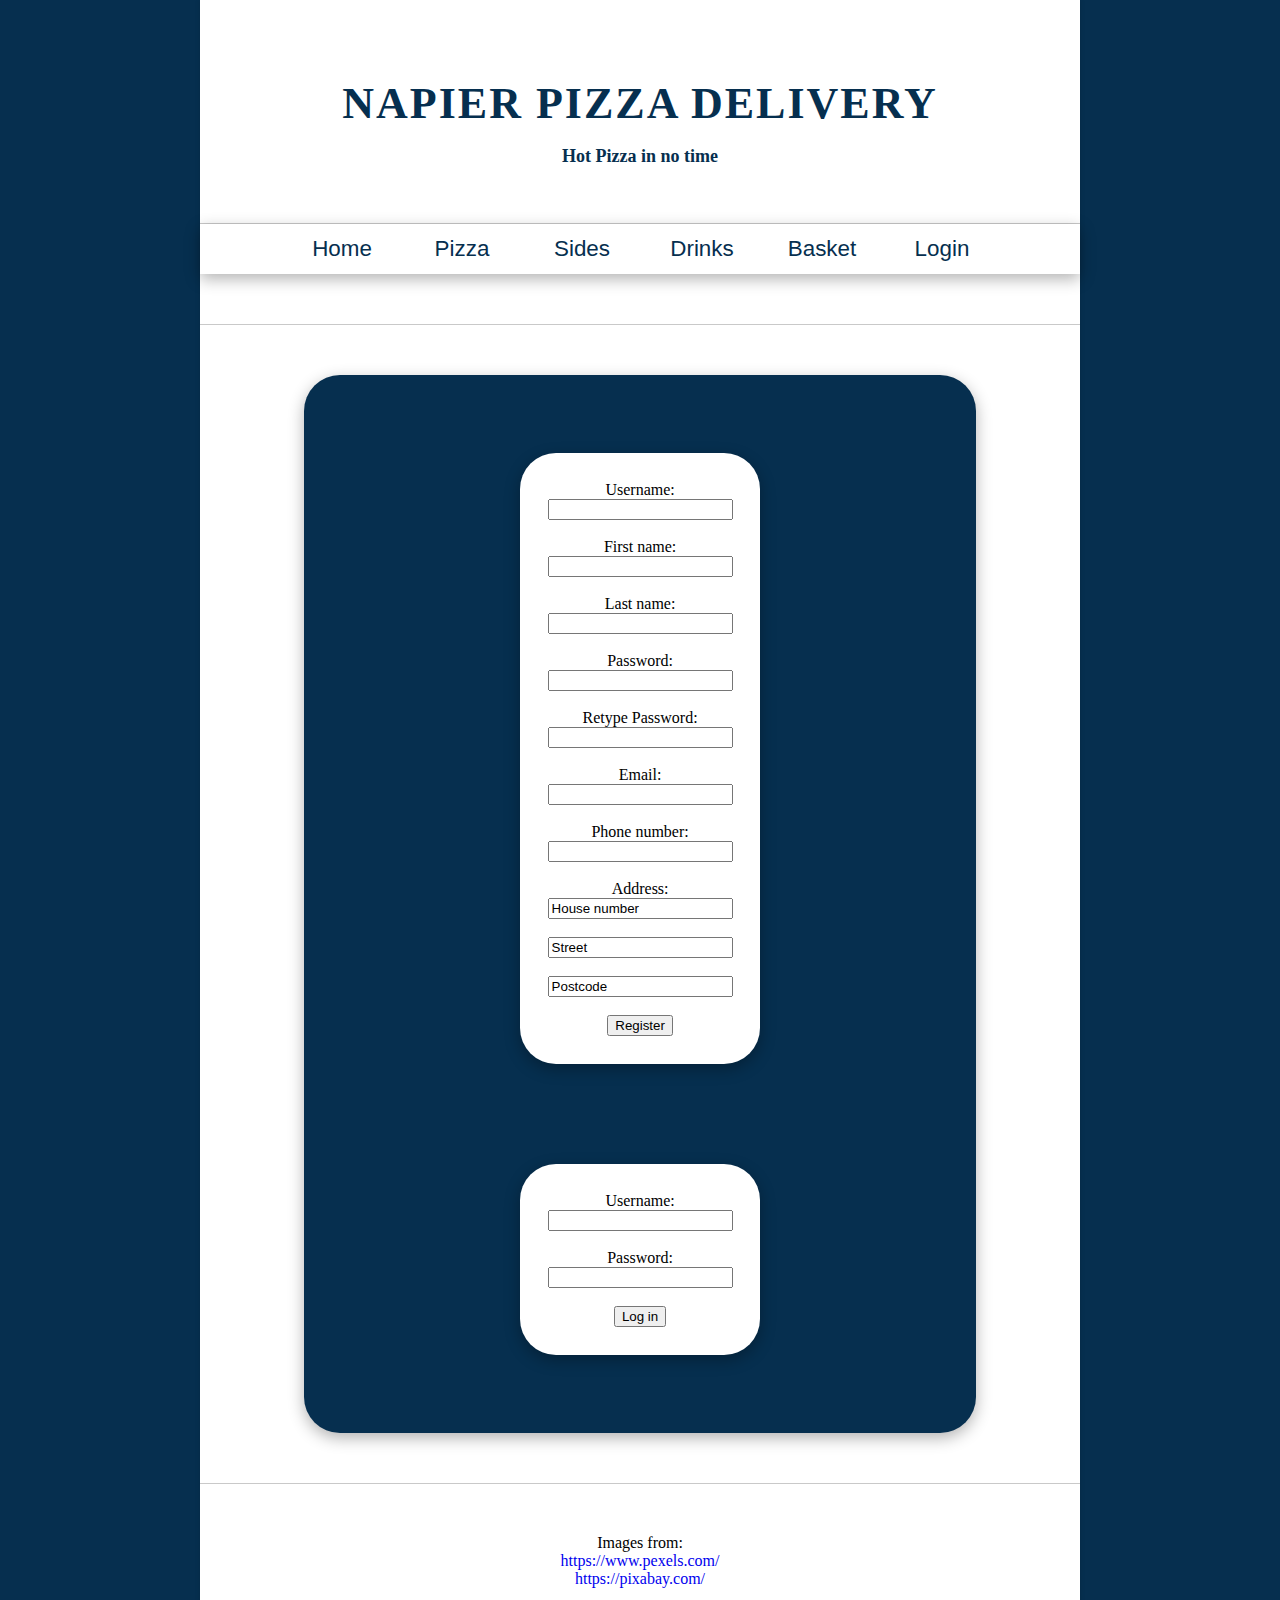
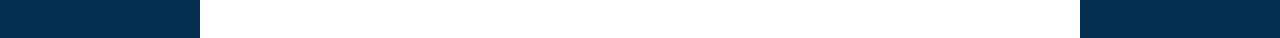
==== Website_Prototype/login.html @ 3de73f38 "Website layout changed, Added signin and pizza pages" ====
<!DOCTYPE html>
<html lang="en">
  <head>
    <meta charset="utf-8">
    <meta name="viewport" content="width=device-width, initial-scale=1.0">
    <meta name="description" content="">
    <meta name="author" content="">
   

    <title>Napier Pizza Devlivery</title>
	
    <link rel="stylesheet" href="css/StyleSheet.css">
	
  </head>

  <body>
	  <div class="site">
		<div class="header-wrapper">
			<div class ="site-logo">
			<!-- <img src="img/napierlogo.png" alt="" class="img-responsive"> -->
			</div>
			<div class="site-name">
				<h1>Napier Pizza Delivery</h1>
				<h2>Hot Pizza in no time</h2>
			</div>
		</div>
		<div class="ruler"></div>  
		<div class="navbar">
			<ul class="nav-items">
				<li><a href="index.html">Home</a></li>
				<li><a href="pizza.html">Pizza</a></li>
				<li><a href="#">Sides</a></li>
				<li><a href="#">Drinks</a></li>
				<li><a href="#">Basket</a></li>
				<li><a href="login.html">Login</a></li>
			</ul>
		</div>
		<div class="ruler"></div>  
		<div class="background-form">
			<div class="formbox-register">
				<form action="/action_page.php">
					Username:<br>
					<input type="text" name="username" value="">
					<br>
					<br>
					First name:<br>
					<input type="text" name="firstname" value="">
					<br>
					<br>
					Last name:<br>
					<input type="text" name="lastname" value="">
					<br>
					<br>
					Password:<br>
					<input type="text" name="password" value="">
					<br>
					<br>
					Retype Password:<br>
					<input type="text" name="retypepassword" value="">
					<br>
					<br>
					Email:<br>
					<input type="text" name="email" value="">
					<br>
					<br>
					Phone number:<br>
					<input type="text" name="email" value="">
					<br>
					<br>
					Address:<br>
					<input type="text" name="housenumber" value="House number">
					<br>
					<br>
					<input type="text" name="street" value="Street">
					<br>
					<br>
					<input type="text" name="postcode" value="Postcode">
					<br><br>
					<input type="submit" value="Register">
				</form>
			</div>
			
			<div class="formbox-login">
				<form action="/action_page.php">
					Username:<br>
					<input type="text" name="username" value="">
					<br>
					<br>
					Password:<br>
					<input type="text" name="password" value="">
					<br>
					<br>
					<input type="submit" value="Log in">
				</form>
			</div>
		</div>

			
			<div class="ruler"></div>  
			
		  
		  <div class="footer-wrapper">
				<div class="footer">
				  Images from: <a href="https://www.pexels.com/">https://www.pexels.com/</a><a href="https://pixabay.com/">https://pixabay.com/</a>
				</div>
		  </div>


		</div>
  </body>
</html>
---- Website_Prototype/css/StyleSheet.css ----
body{
	background-color: #062F4F;
	margin: 0px;
}

.site{
	background-color: #fff;
	margin-left: 200px;
	margin-right: 200px;
	box-shadow: 0 0 5px rgba(0,0,0,0.125)
}

.header-wrapper{
	overflow: hidden; 
	text-align: center; 
	padding-top: 60px; 
	padding-bottom: 40px;
	display:block;
}

.site-logo{
	float: center;
	display:inline-block;
}
.site-name{
	float: center;
}
.site-name h1{
	margin: 0; 
	font-size: 44px; 
	color: #062F4F;  
	text-transform:	uppercase; 
	letter-spacing: 2px;
}
	
.site-name h2{
	font-size: 18px; 
	line-height: 24px; 
	color: #062F4F; 
}
.navbar{
	margin-bottom: 50px;
}

.navbar ul {
  box-shadow: 0px 5px 16px rgba(0,0,0,0.3);
  list-style: none;
  background-color: #fff;
  text-align: center;
  padding: 0;
  margin: 0;
}
.navbar li {
  font-family: 'Oswald', sans-serif;
  font-size: 1.2em;
  line-height: 40px;
  height: 40px;
}
 
.navbar li {
  width: 120px;
  height: 50px;
  line-height: 50px;
  font-size: 1.4em;
}
 
.navbar li {
  display: inline-block;
  margin-right: -4px;
}
 
.navbar a {
  text-decoration: none;
  color: #062F4F;
  display: block;
  transition: .3s background-color;
}
 
.navbar a:hover {
  background-color: #062F4F;
  color: #fff;
}
 
.container{
	display: block;
	border-spacing: collapse;
}

.box, .box-pizza {
	position: relative;
	border-radius: 36px;
	background-color: #fff;
    box-shadow: 0px 5px 16px rgba(0,0,0,0.3);
    height: auto;
    padding: 28px;
	width: auto;
	display: inline-block;
}

.pizza-thumbnail img {
   width: 300px;
   height: 200px;
}

.box h1, .box-pizza h1{
	color:#062F4F;
}

.box-row{
	text-align:center;
}

.background-box{
	position: relative;
	border-radius: 36px;
	background-color: #062F4F;
    box-shadow: 0px 5px 16px rgba(0,0,0,0.3);
    min-height: auto;
    padding: 28px;
    margin: 0px 50px 50px 0px;
	width: auto;
	display: inline-block;
}

.ruler{ 
	border-bottom: 1px solid #c9c9c9;
}

.footer-wrapper{
	background-color: #fff;
	overflow: hidden; 
	text-align: center; 
	padding-top: 50px; 
	padding-bottom: 50px;
}

.footer a{
	text-decoration: none;
	display: block;
}

.formbox-register, .formbox-login{
	border-radius: 36px;
	background-color: #fff;
    box-shadow: 0px 5px 16px rgba(0,0,0,0.3);
    min-height: auto;
    padding: 28px;
	width: 30%;
	margin:50px;
	display: inline-flex;
	vertical-align: middle
}

.background-form {
	border-radius: 36px;
	background-color: #062F4F;
    box-shadow: 0px 5px 16px rgba(0,0,0,0.3);
    min-height: 600px;
    padding: 28px;
	width: 70%;
	margin: auto auto;
	margin-top:50px;
	margin-bottom:50px;
	text-align:center;
}

form{
	display: block;
    text-align: center;
	margin: auto;
}
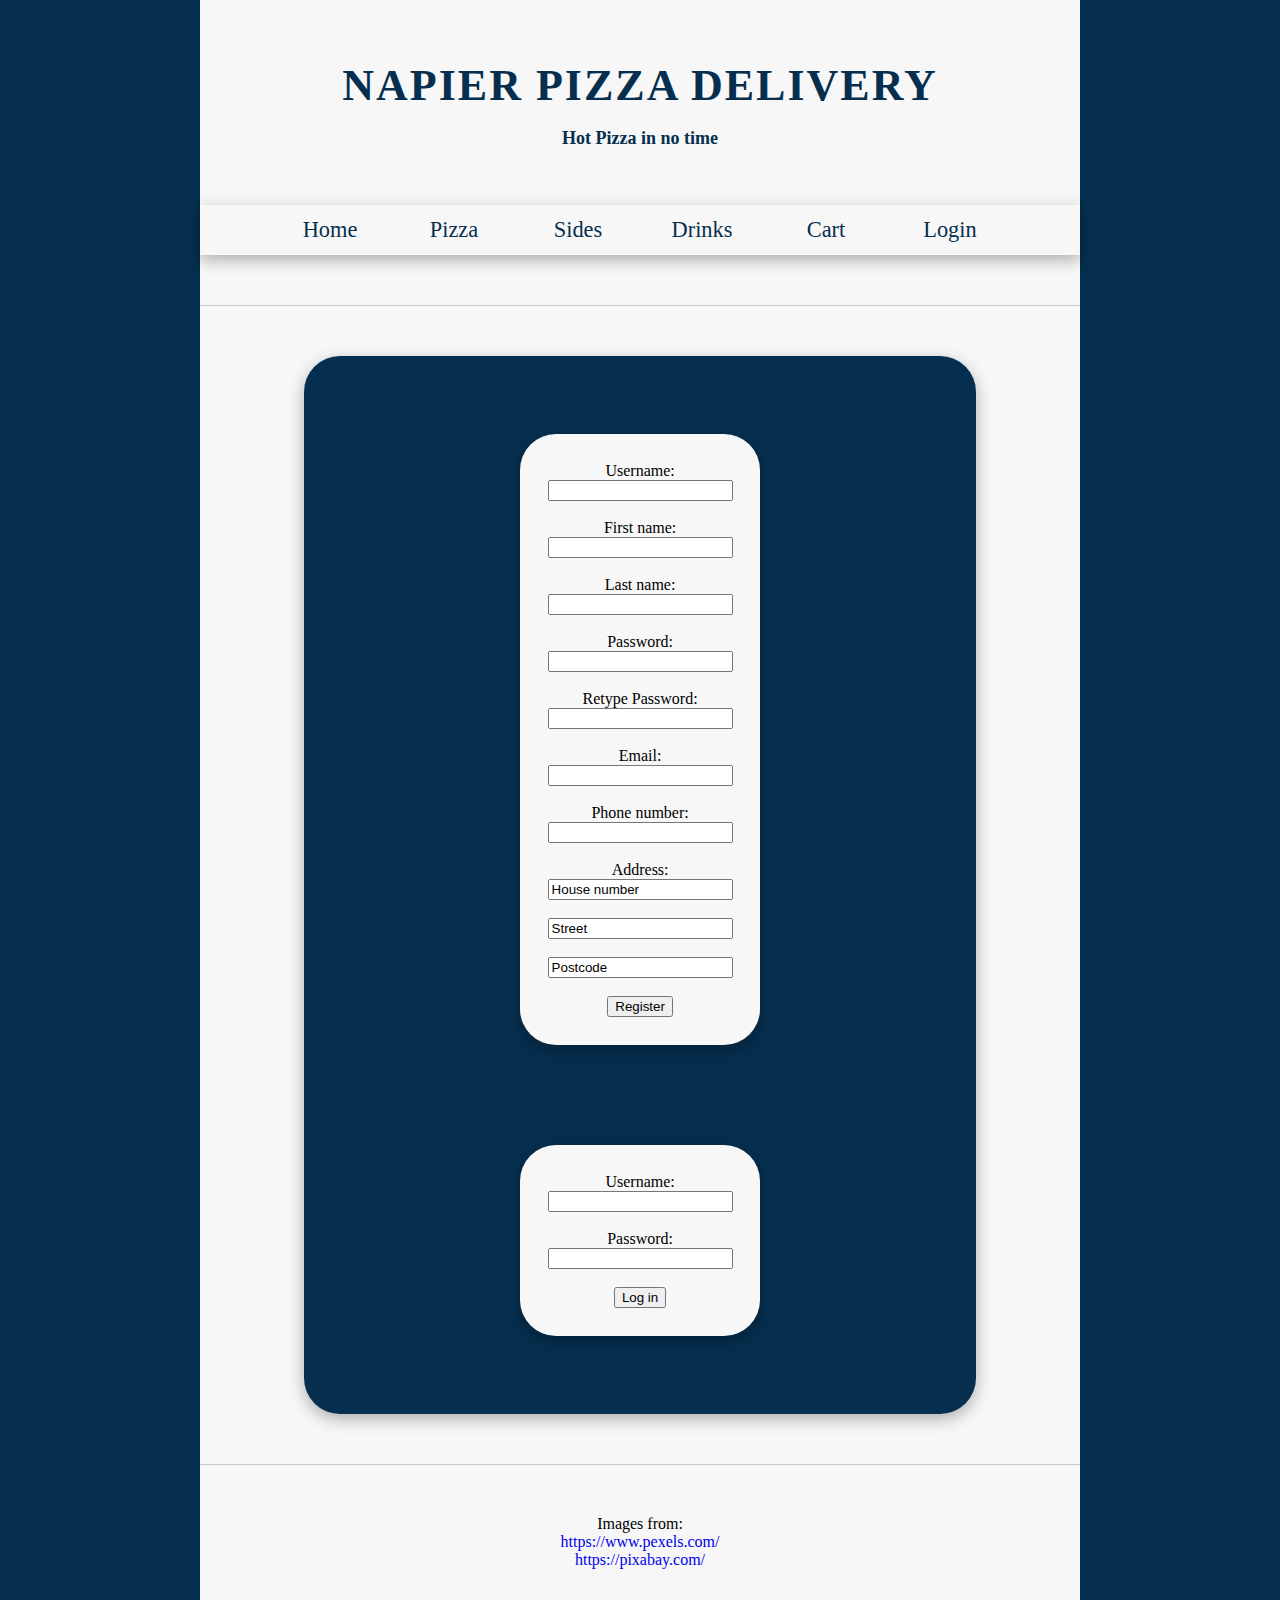
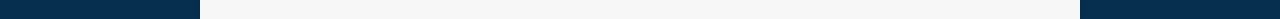
==== commit bfbf205f: "Coursework report added, Commenting sharpened on HTML and CSS" ====
--- a/Website_Prototype/login.html
+++ b/Website_Prototype/login.html
@@ -1,112 +1,120 @@
-
 <!DOCTYPE html>
 <html lang="en">
+
+<!-- Some of the website design ideas were taken from the website  
+	 http://www.rewardfoundation.org/. A website that I previously
+	 helped develop in the Professional Practice module of my undergrad degree
+-->
+
   <head>
-    <meta charset="utf-8">
-    <meta name="viewport" content="width=device-width, initial-scale=1.0">
-    <meta name="description" content="">
-    <meta name="author" content="">
-   
-
+    <meta charset="utf-8" />
+    <meta name="viewport" content="width=device-width, initial-scale=1.0" />
+    <meta name="description" content="" />
+    <meta name="author" content="" />
     <title>Napier Pizza Devlivery</title>
-	
-    <link rel="stylesheet" href="css/StyleSheet.css">
-	
+    <link rel="stylesheet" href="css/StyleSheet.css" />
   </head>
-
   <body>
-	  <div class="site">
-		<div class="header-wrapper">
-			<div class ="site-logo">
-			<!-- <img src="img/napierlogo.png" alt="" class="img-responsive"> -->
-			</div>
-			<div class="site-name">
-				<h1>Napier Pizza Delivery</h1>
-				<h2>Hot Pizza in no time</h2>
-			</div>
-		</div>
-		<div class="ruler"></div>  
-		<div class="navbar">
-			<ul class="nav-items">
-				<li><a href="index.html">Home</a></li>
-				<li><a href="pizza.html">Pizza</a></li>
-				<li><a href="#">Sides</a></li>
-				<li><a href="#">Drinks</a></li>
-				<li><a href="#">Basket</a></li>
-				<li><a href="login.html">Login</a></li>
-			</ul>
-		</div>
-		<div class="ruler"></div>  
-		<div class="background-form">
-			<div class="formbox-register">
-				<form action="/action_page.php">
-					Username:<br>
-					<input type="text" name="username" value="">
-					<br>
-					<br>
-					First name:<br>
-					<input type="text" name="firstname" value="">
-					<br>
-					<br>
-					Last name:<br>
-					<input type="text" name="lastname" value="">
-					<br>
-					<br>
-					Password:<br>
-					<input type="text" name="password" value="">
-					<br>
-					<br>
-					Retype Password:<br>
-					<input type="text" name="retypepassword" value="">
-					<br>
-					<br>
-					Email:<br>
-					<input type="text" name="email" value="">
-					<br>
-					<br>
-					Phone number:<br>
-					<input type="text" name="email" value="">
-					<br>
-					<br>
-					Address:<br>
-					<input type="text" name="housenumber" value="House number">
-					<br>
-					<br>
-					<input type="text" name="street" value="Street">
-					<br>
-					<br>
-					<input type="text" name="postcode" value="Postcode">
-					<br><br>
-					<input type="submit" value="Register">
-				</form>
-			</div>
-			
-			<div class="formbox-login">
-				<form action="/action_page.php">
-					Username:<br>
-					<input type="text" name="username" value="">
-					<br>
-					<br>
-					Password:<br>
-					<input type="text" name="password" value="">
-					<br>
-					<br>
-					<input type="submit" value="Log in">
-				</form>
-			</div>
-		</div>
-
-			
-			<div class="ruler"></div>  
-			
-		  
-		  <div class="footer-wrapper">
-				<div class="footer">
-				  Images from: <a href="https://www.pexels.com/">https://www.pexels.com/</a><a href="https://pixabay.com/">https://pixabay.com/</a>
-				</div>
-		  </div>
-
-
-		</div>
+    <div class="site">
+      	   <!-- Header -->
+      <div class="header-wrapper">
+        <div class="site-name">
+          <h1>Napier Pizza Delivery</h1>
+          <h2>Hot Pizza in no time</h2>
+        </div>
+      </div>
+	  <!-- Navigation bar -->
+      <div class="navbar">
+		<!-- Navigation links -->
+        <ul class="nav-items">
+          <li>
+            <a href="index.html">Home</a>
+          </li>
+          <li>
+            <a href="pizza.html">Pizza</a>
+          </li>
+          <li>
+            <a href="#">Sides</a>
+          </li>
+          <li>
+            <a href="#">Drinks</a>
+          </li>
+          <li>
+            <a href="#">Cart</a>
+          </li>
+          <li>
+            <a href="login.html">Login</a>
+          </li>
+        </ul>
+      </div>
+	  <!-- Ruler class that puts a thin line across page to separate areas of the page -->
+      <div class="ruler"></div>
+      <div class="background-form">
+		<!-- Form box for user registration -->
+        <div class="formbox-register">
+          <form action="/action_page.php">Username:
+          <br />
+          <input type="text" name="username" value="" />
+          <br />
+          <br />First name:
+          <br />
+          <input type="text" name="firstname" value="" />
+          <br />
+          <br />Last name:
+          <br />
+          <input type="text" name="lastname" value="" />
+          <br />
+          <br />Password:
+          <br />
+          <input type="text" name="password" value="" />
+          <br />
+          <br />Retype Password:
+          <br />
+          <input type="text" name="retypepassword" value="" />
+          <br />
+          <br />Email:
+          <br />
+          <input type="text" name="email" value="" />
+          <br />
+          <br />Phone number:
+          <br />
+          <input type="text" name="email" value="" />
+          <br />
+          <br />Address:
+          <br />
+          <input type="text" name="housenumber" value="House number" />
+          <br />
+          <br />
+          <input type="text" name="street" value="Street" />
+          <br />
+          <br />
+          <input type="text" name="postcode" value="Postcode" />
+          <br />
+          <br />
+          <input type="submit" value="Register" /></form>
+        </div>
+		<!-- Form box for user login -->
+        <div class="formbox-login">
+          <form action="/action_page.php">Username:
+          <br />
+          <input type="text" name="username" value="" />
+          <br />
+          <br />Password:
+          <br />
+          <input type="text" name="password" value="" />
+          <br />
+          <br />
+          <input type="submit" value="Log in" /></form>
+        </div>
+      </div>
+	  <!-- Ruler class that puts a thin line across page to separate areas of the page -->
+      <div class="ruler"></div>
+      <div class="footer-wrapper">
+	  <!-- References for the images used in this site. -->
+        <div class="footer">Images from: 
+        <a href="https://www.pexels.com/">https://www.pexels.com/</a>
+        <a href="https://pixabay.com/">https://pixabay.com/</a></div>
+      </div>
+    </div>
   </body>
-</html>+</html>
--- a/Website_Prototype/css/StyleSheet.css
+++ b/Website_Prototype/css/StyleSheet.css
@@ -1,15 +1,18 @@
+/* Colours the background of the website */
 body{
 	background-color: #062F4F;
 	margin: 0px;
 }
 
+/* Creates an area to display the website content in*/
 .site{
-	background-color: #fff;
+	background-color: #f7f7f7;
 	margin-left: 200px;
 	margin-right: 200px;
 	box-shadow: 0 0 5px rgba(0,0,0,0.125)
 }
 
+/* Centers the website title*/
 .header-wrapper{
 	overflow: hidden; 
 	text-align: center; 
@@ -18,13 +21,7 @@
 	display:block;
 }
 
-.site-logo{
-	float: center;
-	display:inline-block;
-}
-.site-name{
-	float: center;
-}
+/*Formats the website title*/
 .site-name h1{
 	margin: 0; 
 	font-size: 44px; 
@@ -33,40 +30,34 @@
 	letter-spacing: 2px;
 }
 	
+/* Formats the website tagline */	
 .site-name h2{
 	font-size: 18px; 
 	line-height: 24px; 
 	color: #062F4F; 
 }
+
+/* Separates the navigation bar from teh website content*/
 .navbar{
 	margin-bottom: 50px;
 }
 
+/* Adds styling to the navbar*/
 .navbar ul {
   box-shadow: 0px 5px 16px rgba(0,0,0,0.3);
   list-style: none;
-  background-color: #fff;
+  background-color: #f7f7f7;
   text-align: center;
   padding: 0;
   margin: 0;
 }
-.navbar li {
-  font-family: 'Oswald', sans-serif;
-  font-size: 1.2em;
-  line-height: 40px;
-  height: 40px;
-}
- 
+
 .navbar li {
   width: 120px;
   height: 50px;
   line-height: 50px;
   font-size: 1.4em;
-}
- 
-.navbar li {
   display: inline-block;
-  margin-right: -4px;
 }
  
 .navbar a {
@@ -78,38 +69,21 @@
  
 .navbar a:hover {
   background-color: #062F4F;
-  color: #fff;
-}
- 
-.container{
-	display: block;
-	border-spacing: collapse;
+  color: #f7f7f7;
 }
 
+/* Styles the boxes used in the website content*/
 .box, .box-pizza {
 	position: relative;
 	border-radius: 36px;
-	background-color: #fff;
+	background-color: #f7f7f7;
     box-shadow: 0px 5px 16px rgba(0,0,0,0.3);
     height: auto;
     padding: 28px;
 	width: auto;
 	display: inline-block;
 }
-
-.pizza-thumbnail img {
-   width: 300px;
-   height: 200px;
-}
-
-.box h1, .box-pizza h1{
-	color:#062F4F;
-}
-
-.box-row{
-	text-align:center;
-}
-
+/*Styles the background boxes of the main content boxes*/
 .background-box{
 	position: relative;
 	border-radius: 36px;
@@ -122,12 +96,30 @@
 	display: inline-block;
 }
 
+/*Ensures all pizza picutres are the same size*/
+.pizza-thumbnail img {
+   width: 300px;
+   height: 200px;
+}
+
+
+.box h1, .box-pizza h1{
+	color:#062F4F;
+}
+
+/*Centers the content boxes*/
+.box-row{
+	text-align:center;
+}
+
+/*Creates a line that separates the different areas of the page*/
 .ruler{ 
 	border-bottom: 1px solid #c9c9c9;
 }
 
+/* Formats the footer */
 .footer-wrapper{
-	background-color: #fff;
+	background-color: #f7f7f7;
 	overflow: hidden; 
 	text-align: center; 
 	padding-top: 50px; 
@@ -139,9 +131,10 @@
 	display: block;
 }
 
+/* styles the form boxes for login and register */
 .formbox-register, .formbox-login{
 	border-radius: 36px;
-	background-color: #fff;
+	background-color: #f7f7f7;
     box-shadow: 0px 5px 16px rgba(0,0,0,0.3);
     min-height: auto;
     padding: 28px;
@@ -150,7 +143,7 @@
 	display: inline-flex;
 	vertical-align: middle
 }
-
+ 
 .background-form {
 	border-radius: 36px;
 	background-color: #062F4F;
@@ -164,8 +157,6 @@
 	text-align:center;
 }
 
-form{
-	display: block;
-    text-align: center;
+form{   
 	margin: auto;
 }
